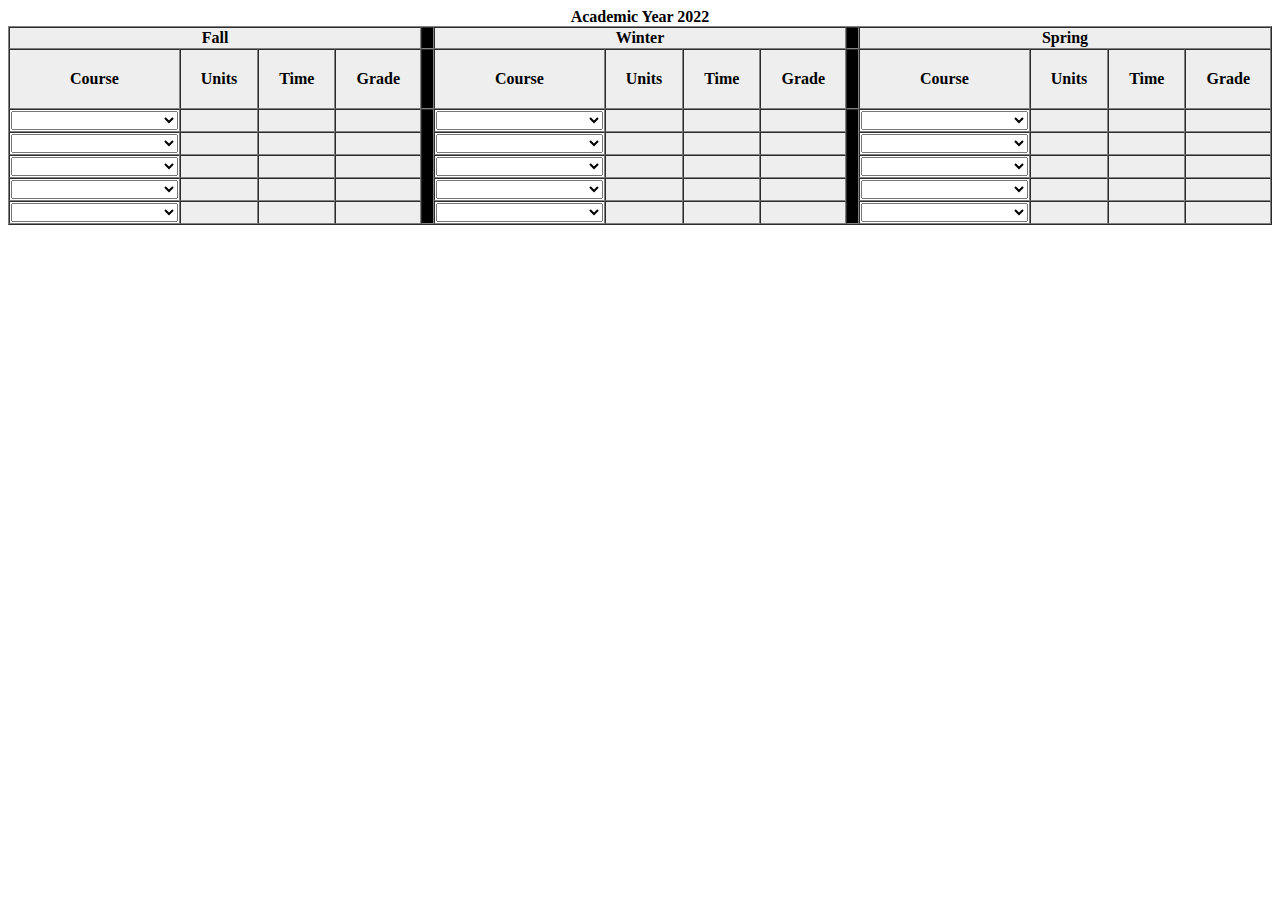
==== jamaki (3).html @ efd81e8d "html" ====
<html>

<!--=======================================================================-->

<head>
    <script type='text/javascript' src='http://epilog.stanford.edu/javascript/epilog.js'></script>
    <script type='text/javascript' src='http://minimal.stanford.edu/worksheets/javascript/worksheets.js'></script>
</head>

<!--=======================================================================-->

<body id='page' onload='initialize()'>
  <center>

<!--=======================================================================-->

<table cellspacing='0' border='1'>
  <b>Academic Year 2022</b>
  <tr>
    <th colspan = "4" style='background-color:#eeeeee'>Fall</th>
    <th style='background-color:#000000;padding-right:10px'></th>
    <th colspan = "4" style='background-color:#eeeeee'>Winter</th>
    <th style='background-color:#000000;padding-right:10px'></th>
    <th colspan = "4" style='background-color:#eeeeee'>Spring</th>
  </tr>
  <tr>
    <th style='background-color:#eeeeee;padding:20px;width:20%'>Course</th>
    <th style='background-color:#eeeeee;padding:20px'>Units</th>
    <th style='background-color:#eeeeee;padding:20px'>Time</th>
    <th style='background-color:#eeeeee;padding:20px'>Grade</th>
    <th style='background-color:#000000;padding-right:10px'></th>
    <th style='background-color:#eeeeee;padding:20px;width:20%'>Course</th>
    <th style='background-color:#eeeeee;padding:20px'>Units</th>
    <th style='background-color:#eeeeee;padding:20px'>Time</th>
    <th style='background-color:#eeeeee;padding:20px'>Grade</th>
    <th style='background-color:#000000;padding-right:10px'></th>
    <th style='background-color:#eeeeee;padding:20px;width:20%'>Course</th>
    <th style='background-color:#eeeeee;padding:20px'>Units</th>
    <th style='background-color:#eeeeee;padding:20px'>Time</th>
    <th style='background-color:#eeeeee;padding:20px'>Grade</th>
  </tr>
  <tr>
    <td>
      <select id='course(f,y22,1)' style='width:100%' onchange='modselector(this)'>
        <option value='unknown'></option>
        <option value='msne220'>MS&E 220 - Probabilistic Analysis</option>
        <option value='cs144'>CS 144 - Introduction to Computer Networking</option>
        <option value='cs145'>CS 145 - Introduction to Databses</option>
        <option value='cs148'>CS 148 - Introduction to Computer Graphics and Imaging</option>
        <option value='cs154'>CS 154 - Introduction to the Theory of Computation</option>
        <option value='cs157'>CS 157 - Computational Logic</option>
        <option value='cs242'>CS 242 - Programming Languages</option>
        <option value='cs244b'>CS 244B - Distributed Systems</option>
        <option value='cs147'>CS 147 - Introduction to Human-Computer Interaction Design</option>
        <option value='cs224n'>CS 224N - Natural Language Processing</option>
        <option value='cs224w'>CS 224W - Social and Information Networks</option>
        <option value='cs229'>CS 229 - Machine Learning</option>
        <option value='cs229m'>CS 229M - Machine Learning Theory</option>
        <option value='cs236'>CS 236 - Deep Generative Models</option>
        <option value='cs237a'>CS 237A - Principles of Robot Autonomy I</option>
        <option value='cs251'>CS 251 - Cryptocurrencies and blockchain technologies</option>
        <option value='cs279'>CS 279 - Computational Biology: Structure and Organization of Biomolecules and Cells</option>
        <option value='cs348i'>CS 348I - Computer Graphics in the Era of AI</option>
        <option value='comm166'>COMM 166 - Virtual People</option>
        <option value='msne193'>MS&E 193 - Technology and National Security: Past, Present, and Future</option>
        <option value='polisci150a'>POLISCI 150A - Data Science for Politics</option>
        <option value='cs238'>CS 238 - Decision Making Under Uncertainty</option>
        <option value='cs224v'>CS 224V - Conversational Virtual Assistants with Deep Learning</option>
        <option value='cs271'>CS 271 - Artificial Intelligence in Healthcare</option>
        <option value='cs274'>CS 274 - Representations and Algorithms for Computational Molecular Biology</option>
        <option value='cs325b'>CS 325B - Data for Sustainable Development</option>
        <option value='cs326'>CS 326 - Topics in Advanced Robotic Manipulation</option>
        <option value='cs330'>CS 330 - Deep Multi-task and Meta Learning</option>
        <option value='cs336'>CS 336 - Computational Social Choice</option>
        <option value='cs395'>CS 395 - Independent Database Project</option>
        <option value='cs428b'>CS 428B - Probabilistic Models of Cognition: Language</option>
        <option value='ee263'>EE 263 - Introduction to Linear Dynamical Systems</option>
        <option value='ee278'>EE 278 - Introduction to Statistical Signal Processing</option>
        <option value='ee377'>EE 377 - Information Theory and Statistics</option>
        <option value='engr205'>ENGR 205 - Introduction to Control Design Techniques</option>
        <option value='stats202'>STATS 202 - Data Mining and Analysis</option>
        <option value='cs109'>CS 109 - Introduction to Probability for Computer Scientists</option>
        <option value='stats116'>STATS 116 - Theory of Probability</option>
        <option value='ee178'>EE 178 - Probabilistic Systems Analysis</option>
        <option value='cs221'>CS 221 - Artificial Intelligence: Principles and Techniques</option>
        <option value='cs230'>CS 230 - Deep Learning</option>
        <option value='cs161'>CS 161 - Design and Analysis of Algorithms</option>
        <option value='cs107e'>CS 107E - Computer Systems from the Ground Up</option>
        <option value='cs107'>CS 107 - Computer Organization and Systems</option>
        <option value='cs103'>CS 103 - Mathematical Foundations of Computing</option>
      </select>
    </td>
    <td id='units(f,y22,1)' style='background-color:#eeeeee;padding:10px'></td>
    <td style='background-color:#eeeeee;padding:10px'></td>
    <td style='background-color:#eeeeee;padding:10px'></td>
    <td rowspan = "7" style='background-color:#000000;padding-right:10px'></td>
    <td>
      <select id='course(w,y22,1)' style='width:100%' onchange='modselector(this)'>
        <option value='unknown'></option>
        <option value='cs161'>CS 161 - Design and Analysis of Algorithms</option>
        <option value='cs107e'>CS 107E - Computer Systems from the Ground Up</option>
        <option value='cs107'>CS 107 - Computer Organization and Systems</option>
        <option value='cs103'>CS 103 - Mathematical Foundations of Computing</option>
        <option value='cme106'>CME 106 - Introduction to Probability and Statistics for Engineers (ENGR 155C)</option>
        <option value='cs140'>CS 140 - Operating Systems and Systems Programming</option>
        <option value='cs140e'>CS 140E - Operating Systems Design and Implementation</option>
        <option value='cs190'>CS 190 - Software Design Studio</option>
        <option value='cs248'>CS 248 - Interactive Computer Graphics</option>
        <option value='cs254'>CS 254 - Computational Complexity</option>
        <option value='cs265'>CS 265 - Randomized Algorithms and Probabilistic Analysis (CME 309)</option>
        <option value='ee364a'>EE 364A - Convex Optimization I</option>
        <option value='phil251'>PHIL 251 - Metalogic</option>
        <option value='cs149'>CS 149 - Parallel Computing</option>
        <option value='cs295'>CS 295 - Software Engineering</option>
        <option value='ee180'>EE 180 - Digital Systems Architecture</option>
        <option value='cs223a'>CS 223A - Introduction to Robotics</option>
        <option value='cs228'>CS 228 - Probabilistic Graphical Models: Principles and Techniques</option>
        <option value='cs231a'>CS 231A - Computer Vision: From 3D Reconstruction to Recognition</option>
        <option value='cs234'>CS 234 - Reinforcement Learning</option>
        <option value='cs245'>CS 245 - Principles of Data-Intensive Systems</option>
        <option value='cs246'>CS 246 - Mining Massive Data Sets</option>
        <option value='cs255'>CS 255 - Introduction to Cryptography</option>
        <option value='cs348c'>CS 348C - Computer Graphics: Animation and Simulation</option>
        <option value='cs356'>CS 356 - Topics in Computer and Network Security</option>
        <option value='amstud145'>AMSTUD 145 - Silicon Valley</option>
        <option value='comm124'>COMM 124 - Truth, Trust, and Tech</option>
        <option value='comm230a'>COMM 230A - Digital Civil Society</option>
        <option value='cs152'>CS 152 - Trust and Safety Engineering</option>
        <option value='cs182'>CS 182 - Ethics, Public Policy, and Technological Change</option>
        <option value='desinst240'>DESINST 240 - Designing Machine Learning: A Multidisciplinary Approach</option>
        <option value='engr248'>ENGR 248 - Principled Entrepreneurial Decisions</option>
        <option value='msne234'>MS&E 234 - Data Privacy and Ethics</option>
        <option value='psych215'>PSYCH 215 - Mind, Culture, and Society</option>
        <option value='cs237b'>CS 237B - Principles of Robot Autonomy II</option>
        <option value='cs205l'>CS 205L - Continuous Mathematical Methods with an Emphasis on Machine Learning</option>
        <option value='cs239'>CS 239 - Advanced Topics in Sequential Decision Making</option>
        <option value='cs270'>CS 270 - Modeling Biomedical Systems: Ontology, Terminology, Problem Solving</option>
        <option value='cs275'>CS 275 - Translational Bioinformatics</option>
        <option value='cs333'>CS 333 - Algorithms for Interactive Robots</option>
        <option value='cs371'>CS 371 - Computational Biology in Four Dimensions</option>
        <option value='cs432'>CS 432 - Computer Vision For Education and Social Science Research</option>
        <option value='ee276'>EE 276 - Information Theory</option>
        <option value='psych209'>PSYCH 209 - Neural Network Models of Cognition: Principles and Applications</option>
        <option value='stats315a'>STATS 315A - Modern Applied Statistics: Learning</option>
      </select>
    </td>
    <td style='background-color:#eeeeee;padding:10px'></td>
    <td style='background-color:#eeeeee;padding:10px'></td>
    <td style='background-color:#eeeeee;padding:10px'></td>
    <td rowspan = "7" style='background-color:#000000;padding-right:10px'></td>
    <td>
      <select id='course(s,y22,1)' style='width:100%' onchange='modselector(this)'>
        <option value='unknown'></option>
        <option value='cs109'>CS 109 - Introduction to Probability for Computer Scientists</option>
        <option value='stats116'>STATS 116 - Theory of Probability</option>
        <option value='ee178'>EE 178 - Probabilistic Systems Analysis</option>
        <option value='cs221'>CS 221 - Artificial Intelligence: Principles and Techniques</option>
        <option value='cs230'>CS 230 - Deep Learning</option>
        <option value='cs107'>CS 107 - Computer Organization and Systems</option>
        <option value='cs103'>CS 103 - Mathematical Foundations of Computing</option>
        <option value='cs111'>CS 111 - Operating Systems Principles</option>
        <option value='cs143'>CS 143 - Compilers</option>
        <option value='cs151'>CS 151 - Logic Programming</option>
        <option value='cs210b'>CS 210B - Software Project Experience with Corporate Partners</option>
        <option value='cs227b'>CS 227B - General Game Playing</option>
        <option value='cs231n'>CS 231N - Deep Learning for Computer Vision</option>
        <option value='cs243'>CS 243 - Program Analysis and Optimizations</option>
        <option value='cs168'>CS 168 - The Modern Algorithmic Toolbox</option>
        <option value='cs261'>CS 261 - Optimization and Algorithmic Paradigms</option>
        <option value='ee364b'>EE 364B - Convex Optimization II</option>
        <option value='cs244'>CS 244 - Advanced Topics in Networking</option>
        <option value='ee282'>EE 282 - Computer Systems Architecture</option>
        <option value='cs155'>CS 155 - Computer and Network Security</option>
        <option value='cs224u'>CS 224U - Natural Language Understanding</option>
        <option value='cs348b'>CS 348B - Computer Graphics: Image Synthesis Techniques</option>
        <option value='cs348e'>CS 348E - Character Animation: Modeling, Simulation, and Control of Human Motion</option>
        <option value='cs348k'>CS 348K - Visual Computing Systems</option>
        <option value='cs355'>CS 355 - Advanced Topics in Cryptography</option>
        <option value='comm186w'>COMM 186W - Media, Technology and the Body</option>
        <option value='cs329t'>CS 329T - Trustworthy Machine Learning</option>
        <option value='desinst215'>DESINST 215 - The Design of Data</option>
        <option value='history244f'>HISTORY 244F - Innovations in Inclusive Design in Tech</option>
        <option value='msne254'>MS&E 254 - The Ethical Analyst</option>
        <option value='publpol103f'>PUBLPOL 103F - Ethics of Truth in a Post-Truth World</option>
        <option value='cs225a'>CS 225A - Experimental Robotics</option>
        <option value='cs233'>CS 233 - Geometric and Topological Data Analysis</option>
        <option value='cs235'>CS 235 - Computational Methods for Biomedical Image Analysis and Interpretation</option>
        <option value='cs368'>CS 368 - Algorithmic Techniques for Big Data</option>
        <option value='cs398'>CS 398 - Computational Education</option>
        <option value='engr209a'>ENGR 209A - Analysis and Control of Nonlinear Systems</option>
        <option value='stats315b'>STATS 315B - Modern Applied Statistics: Data Mining</option>
      </select>
    </td>
    <td style='background-color:#eeeeee;padding:10px'></td>
    <td style='background-color:#eeeeee;padding:10px'></td>
    <td style='background-color:#eeeeee;padding:10px'></td>
  </tr>
  <tr>
    <td>
      <select id='course(f,y22,2)' style='width:100%' onchange='modselector(this)'>
        <option value='unknown'></option>
        <option value='msne220'>MS&E 220 - Probabilistic Analysis</option>
        <option value='cs144'>CS 144 - Introduction to Computer Networking</option>
        <option value='cs145'>CS 145 - Introduction to Databses</option>
        <option value='cs148'>CS 148 - Introduction to Computer Graphics and Imaging</option>
        <option value='cs154'>CS 154 - Introduction to the Theory of Computation</option>
        <option value='cs157'>CS 157 - Computational Logic</option>
        <option value='cs242'>CS 242 - Programming Languages</option>
        <option value='cs244b'>CS 244B - Distributed Systems</option>
        <option value='cs147'>CS 147 - Introduction to Human-Computer Interaction Design</option>
        <option value='cs224n'>CS 224N - Natural Language Processing</option>
        <option value='cs224w'>CS 224W - Social and Information Networks</option>
        <option value='cs229'>CS 229 - Machine Learning</option>
        <option value='cs229m'>CS 229M - Machine Learning Theory</option>
        <option value='cs236'>CS 236 - Deep Generative Models</option>
        <option value='cs237a'>CS 237A - Principles of Robot Autonomy I</option>
        <option value='cs251'>CS 251 - Cryptocurrencies and blockchain technologies</option>
        <option value='cs279'>CS 279 - Computational Biology: Structure and Organization of Biomolecules and Cells</option>
        <option value='cs348i'>CS 348I - Computer Graphics in the Era of AI</option>
        <option value='comm166'>COMM 166 - Virtual People</option>
        <option value='msne193'>MS&E 193 - Technology and National Security: Past, Present, and Future</option>
        <option value='polisci150a'>POLISCI 150A - Data Science for Politics</option>
        <option value='cs238'>CS 238 - Decision Making Under Uncertainty</option>
        <option value='cs224v'>CS 224V - Conversational Virtual Assistants with Deep Learning</option>
        <option value='cs271'>CS 271 - Artificial Intelligence in Healthcare</option>
        <option value='cs274'>CS 274 - Representations and Algorithms for Computational Molecular Biology</option>
        <option value='cs325b'>CS 325B - Data for Sustainable Development</option>
        <option value='cs326'>CS 326 - Topics in Advanced Robotic Manipulation</option>
        <option value='cs330'>CS 330 - Deep Multi-task and Meta Learning</option>
        <option value='cs336'>CS 336 - Computational Social Choice</option>
        <option value='cs395'>CS 395 - Independent Database Project</option>
        <option value='cs428b'>CS 428B - Probabilistic Models of Cognition: Language</option>
        <option value='ee263'>EE 263 - Introduction to Linear Dynamical Systems</option>
        <option value='ee278'>EE 278 - Introduction to Statistical Signal Processing</option>
        <option value='ee377'>EE 377 - Information Theory and Statistics</option>
        <option value='engr205'>ENGR 205 - Introduction to Control Design Techniques</option>
        <option value='stats202'>STATS 202 - Data Mining and Analysis</option>
        <option value='cs109'>CS 109 - Introduction to Probability for Computer Scientists</option>
        <option value='stats116'>STATS 116 - Theory of Probability</option>
        <option value='ee178'>EE 178 - Probabilistic Systems Analysis</option>
        <option value='cs221'>CS 221 - Artificial Intelligence: Principles and Techniques</option>
        <option value='cs230'>CS 230 - Deep Learning</option>
        <option value='cs161'>CS 161 - Design and Analysis of Algorithms</option>
        <option value='cs107e'>CS 107E - Computer Systems from the Ground Up</option>
        <option value='cs107'>CS 107 - Computer Organization and Systems</option>
        <option value='cs103'>CS 103 - Mathematical Foundations of Computing</option>
      </select>
    </td>
    <td style='background-color:#eeeeee;padding:10px'></td>
    <td style='background-color:#eeeeee;padding:10px'></td>
    <td style='background-color:#eeeeee;padding:10px'></td>
    <td>
      <select id='course(w,y22,2)' style='width:100%' onchange='modselector(this)'>
        <option value='unknown'></option>
        <option value='cs161'>CS 161 - Design and Analysis of Algorithms</option>
        <option value='cs107e'>CS 107E - Computer Systems from the Ground Up</option>
        <option value='cs107'>CS 107 - Computer Organization and Systems</option>
        <option value='cs103'>CS 103 - Mathematical Foundations of Computing</option>
        <option value='cme106'>CME 106 - Introduction to Probability and Statistics for Engineers (ENGR 155C)</option>
        <option value='cs140'>CS 140 - Operating Systems and Systems Programming</option>
        <option value='cs140e'>CS 140E - Operating Systems Design and Implementation</option>
        <option value='cs190'>CS 190 - Software Design Studio</option>
        <option value='cs248'>CS 248 - Interactive Computer Graphics</option>
        <option value='cs254'>CS 254 - Computational Complexity</option>
        <option value='cs265'>CS 265 - Randomized Algorithms and Probabilistic Analysis (CME 309)</option>
        <option value='ee364a'>EE 364A - Convex Optimization I</option>
        <option value='phil251'>PHIL 251 - Metalogic</option>
        <option value='cs149'>CS 149 - Parallel Computing</option>
        <option value='cs295'>CS 295 - Software Engineering</option>
        <option value='ee180'>EE 180 - Digital Systems Architecture</option>
        <option value='cs223a'>CS 223A - Introduction to Robotics</option>
        <option value='cs228'>CS 228 - Probabilistic Graphical Models: Principles and Techniques</option>
        <option value='cs231a'>CS 231A - Computer Vision: From 3D Reconstruction to Recognition</option>
        <option value='cs234'>CS 234 - Reinforcement Learning</option>
        <option value='cs245'>CS 245 - Principles of Data-Intensive Systems</option>
        <option value='cs246'>CS 246 - Mining Massive Data Sets</option>
        <option value='cs255'>CS 255 - Introduction to Cryptography</option>
        <option value='cs348c'>CS 348C - Computer Graphics: Animation and Simulation</option>
        <option value='cs356'>CS 356 - Topics in Computer and Network Security</option>
        <option value='amstud145'>AMSTUD 145 - Silicon Valley</option>
        <option value='comm124'>COMM 124 - Truth, Trust, and Tech</option>
        <option value='comm230a'>COMM 230A - Digital Civil Society</option>
        <option value='cs152'>CS 152 - Trust and Safety Engineering</option>
        <option value='cs182'>CS 182 - Ethics, Public Policy, and Technological Change</option>
        <option value='desinst240'>DESINST 240 - Designing Machine Learning: A Multidisciplinary Approach</option>
        <option value='engr248'>ENGR 248 - Principled Entrepreneurial Decisions</option>
        <option value='msne234'>MS&E 234 - Data Privacy and Ethics</option>
        <option value='psych215'>PSYCH 215 - Mind, Culture, and Society</option>
        <option value='cs237b'>CS 237B - Principles of Robot Autonomy II</option>
        <option value='cs205l'>CS 205L - Continuous Mathematical Methods with an Emphasis on Machine Learning</option>
        <option value='cs239'>CS 239 - Advanced Topics in Sequential Decision Making</option>
        <option value='cs270'>CS 270 - Modeling Biomedical Systems: Ontology, Terminology, Problem Solving</option>
        <option value='cs275'>CS 275 - Translational Bioinformatics</option>
        <option value='cs333'>CS 333 - Algorithms for Interactive Robots</option>
        <option value='cs371'>CS 371 - Computational Biology in Four Dimensions</option>
        <option value='cs432'>CS 432 - Computer Vision For Education and Social Science Research</option>
        <option value='ee276'>EE 276 - Information Theory</option>
        <option value='psych209'>PSYCH 209 - Neural Network Models of Cognition: Principles and Applications</option>
        <option value='stats315a'>STATS 315A - Modern Applied Statistics: Learning</option>
    </select>
    </td>
    <td style='background-color:#eeeeee;padding:10px'></td>
    <td style='background-color:#eeeeee;padding:10px'></td>
    <td style='background-color:#eeeeee;padding:10px'></td>
    <td>
      <select id='course(s,y22,2)' style='width:100%' onchange='modselector(this)'>
        <option value='unknown'></option>
        <option value='cs109'>CS 109 - Introduction to Probability for Computer Scientists</option>
        <option value='stats116'>STATS 116 - Theory of Probability</option>
        <option value='ee178'>EE 178 - Probabilistic Systems Analysis</option>
        <option value='cs221'>CS 221 - Artificial Intelligence: Principles and Techniques</option>
        <option value='cs230'>CS 230 - Deep Learning</option>
        <option value='cs107'>CS 107 - Computer Organization and Systems</option>
        <option value='cs103'>CS 103 - Mathematical Foundations of Computing</option>
        <option value='cs111'>CS 111 - Operating Systems Principles</option>
        <option value='cs143'>CS 143 - Compilers</option>
        <option value='cs151'>CS 151 - Logic Programming</option>
        <option value='cs210b'>CS 210B - Software Project Experience with Corporate Partners</option>
        <option value='cs227b'>CS 227B - General Game Playing</option>
        <option value='cs231n'>CS 231N - Deep Learning for Computer Vision</option>
        <option value='cs243'>CS 243 - Program Analysis and Optimizations</option>
        <option value='cs168'>CS 168 - The Modern Algorithmic Toolbox</option>
        <option value='cs261'>CS 261 - Optimization and Algorithmic Paradigms</option>
        <option value='ee364b'>EE 364B - Convex Optimization II</option>
        <option value='cs244'>CS 244 - Advanced Topics in Networking</option>
        <option value='ee282'>EE 282 - Computer Systems Architecture</option>
        <option value='cs155'>CS 155 - Computer and Network Security</option>
        <option value='cs224u'>CS 224U - Natural Language Understanding</option>
        <option value='cs348b'>CS 348B - Computer Graphics: Image Synthesis Techniques</option>
        <option value='cs348e'>CS 348E - Character Animation: Modeling, Simulation, and Control of Human Motion</option>
        <option value='cs348k'>CS 348K - Visual Computing Systems</option>
        <option value='cs355'>CS 355 - Advanced Topics in Cryptography</option>
        <option value='comm186w'>COMM 186W - Media, Technology and the Body</option>
        <option value='cs329t'>CS 329T - Trustworthy Machine Learning</option>
        <option value='desinst215'>DESINST 215 - The Design of Data</option>
        <option value='history244f'>HISTORY 244F - Innovations in Inclusive Design in Tech</option>
        <option value='msne254'>MS&E 254 - The Ethical Analyst</option>
        <option value='publpol103f'>PUBLPOL 103F - Ethics of Truth in a Post-Truth World</option>
        <option value='cs225a'>CS 225A - Experimental Robotics</option>
        <option value='cs233'>CS 233 - Geometric and Topological Data Analysis</option>
        <option value='cs235'>CS 235 - Computational Methods for Biomedical Image Analysis and Interpretation</option>
        <option value='cs368'>CS 368 - Algorithmic Techniques for Big Data</option>
        <option value='cs398'>CS 398 - Computational Education</option>
        <option value='engr209a'>ENGR 209A - Analysis and Control of Nonlinear Systems</option>
        <option value='stats315b'>STATS 315B - Modern Applied Statistics: Data Mining</option>
      </select>
    </td>
    <td style='background-color:#eeeeee;padding:10px'></td>
    <td style='background-color:#eeeeee;padding:10px'></td>
    <td style='background-color:#eeeeee;padding:10px'></td>
  </tr>
  <tr>
    <td>
      <select id='course(f,y22,3)' style='width:100%' onchange='modselector(this)'>
        <option value='unknown'></option>
        <option value='msne220'>MS&E 220 - Probabilistic Analysis</option>
        <option value='cs144'>CS 144 - Introduction to Computer Networking</option>
        <option value='cs145'>CS 145 - Introduction to Databses</option>
        <option value='cs148'>CS 148 - Introduction to Computer Graphics and Imaging</option>
        <option value='cs154'>CS 154 - Introduction to the Theory of Computation</option>
        <option value='cs157'>CS 157 - Computational Logic</option>
        <option value='cs242'>CS 242 - Programming Languages</option>
        <option value='cs244b'>CS 244B - Distributed Systems</option>
        <option value='cs147'>CS 147 - Introduction to Human-Computer Interaction Design</option>
        <option value='cs224n'>CS 224N - Natural Language Processing</option>
        <option value='cs224w'>CS 224W - Social and Information Networks</option>
        <option value='cs229'>CS 229 - Machine Learning</option>
        <option value='cs229m'>CS 229M - Machine Learning Theory</option>
        <option value='cs236'>CS 236 - Deep Generative Models</option>
        <option value='cs237a'>CS 237A - Principles of Robot Autonomy I</option>
        <option value='cs251'>CS 251 - Cryptocurrencies and blockchain technologies</option>
        <option value='cs279'>CS 279 - Computational Biology: Structure and Organization of Biomolecules and Cells</option>
        <option value='cs348i'>CS 348I - Computer Graphics in the Era of AI</option>
        <option value='comm166'>COMM 166 - Virtual People</option>
        <option value='msne193'>MS&E 193 - Technology and National Security: Past, Present, and Future</option>
        <option value='polisci150a'>POLISCI 150A - Data Science for Politics</option>
        <option value='cs238'>CS 238 - Decision Making Under Uncertainty</option>
        <option value='cs224v'>CS 224V - Conversational Virtual Assistants with Deep Learning</option>
        <option value='cs271'>CS 271 - Artificial Intelligence in Healthcare</option>
        <option value='cs274'>CS 274 - Representations and Algorithms for Computational Molecular Biology</option>
        <option value='cs325b'>CS 325B - Data for Sustainable Development</option>
        <option value='cs326'>CS 326 - Topics in Advanced Robotic Manipulation</option>
        <option value='cs330'>CS 330 - Deep Multi-task and Meta Learning</option>
        <option value='cs336'>CS 336 - Computational Social Choice</option>
        <option value='cs395'>CS 395 - Independent Database Project</option>
        <option value='cs428b'>CS 428B - Probabilistic Models of Cognition: Language</option>
        <option value='ee263'>EE 263 - Introduction to Linear Dynamical Systems</option>
        <option value='ee278'>EE 278 - Introduction to Statistical Signal Processing</option>
        <option value='ee377'>EE 377 - Information Theory and Statistics</option>
        <option value='engr205'>ENGR 205 - Introduction to Control Design Techniques</option>
        <option value='stats202'>STATS 202 - Data Mining and Analysis</option>
        <option value='cs109'>CS 109 - Introduction to Probability for Computer Scientists</option>
        <option value='stats116'>STATS 116 - Theory of Probability</option>
        <option value='ee178'>EE 178 - Probabilistic Systems Analysis</option>
        <option value='cs221'>CS 221 - Artificial Intelligence: Principles and Techniques</option>
        <option value='cs230'>CS 230 - Deep Learning</option>
        <option value='cs161'>CS 161 - Design and Analysis of Algorithms</option>
        <option value='cs107e'>CS 107E - Computer Systems from the Ground Up</option>
        <option value='cs107'>CS 107 - Computer Organization and Systems</option>
        <option value='cs103'>CS 103 - Mathematical Foundations of Computing</option>
      </select>
    </td>
    <td style='background-color:#eeeeee;padding:10px'></td>
    <td style='background-color:#eeeeee;padding:10px'></td>
    <td style='background-color:#eeeeee;padding:10px'></td>
    <td>
      <select id='course(w,y22,3)' style='width:100%' onchange='modselector(this)'>
        <option value='unknown'></option>
        <option value='cs161'>CS 161 - Design and Analysis of Algorithms</option>
        <option value='cs107e'>CS 107E - Computer Systems from the Ground Up</option>
        <option value='cs107'>CS 107 - Computer Organization and Systems</option>
        <option value='cs103'>CS 103 - Mathematical Foundations of Computing</option>
        <option value='cme106'>CME 106 - Introduction to Probability and Statistics for Engineers (ENGR 155C)</option>
        <option value='cs140'>CS 140 - Operating Systems and Systems Programming</option>
        <option value='cs140e'>CS 140E - Operating Systems Design and Implementation</option>
        <option value='cs190'>CS 190 - Software Design Studio</option>
        <option value='cs248'>CS 248 - Interactive Computer Graphics</option>
        <option value='cs254'>CS 254 - Computational Complexity</option>
        <option value='cs265'>CS 265 - Randomized Algorithms and Probabilistic Analysis (CME 309)</option>
        <option value='ee364a'>EE 364A - Convex Optimization I</option>
        <option value='phil251'>PHIL 251 - Metalogic</option>
        <option value='cs149'>CS 149 - Parallel Computing</option>
        <option value='cs295'>CS 295 - Software Engineering</option>
        <option value='ee180'>EE 180 - Digital Systems Architecture</option>
        <option value='cs223a'>CS 223A - Introduction to Robotics</option>
        <option value='cs228'>CS 228 - Probabilistic Graphical Models: Principles and Techniques</option>
        <option value='cs231a'>CS 231A - Computer Vision: From 3D Reconstruction to Recognition</option>
        <option value='cs234'>CS 234 - Reinforcement Learning</option>
        <option value='cs245'>CS 245 - Principles of Data-Intensive Systems</option>
        <option value='cs246'>CS 246 - Mining Massive Data Sets</option>
        <option value='cs255'>CS 255 - Introduction to Cryptography</option>
        <option value='cs348c'>CS 348C - Computer Graphics: Animation and Simulation</option>
        <option value='cs356'>CS 356 - Topics in Computer and Network Security</option>
        <option value='amstud145'>AMSTUD 145 - Silicon Valley</option>
        <option value='comm124'>COMM 124 - Truth, Trust, and Tech</option>
        <option value='comm230a'>COMM 230A - Digital Civil Society</option>
        <option value='cs152'>CS 152 - Trust and Safety Engineering</option>
        <option value='cs182'>CS 182 - Ethics, Public Policy, and Technological Change</option>
        <option value='desinst240'>DESINST 240 - Designing Machine Learning: A Multidisciplinary Approach</option>
        <option value='engr248'>ENGR 248 - Principled Entrepreneurial Decisions</option>
        <option value='msne234'>MS&E 234 - Data Privacy and Ethics</option>
        <option value='psych215'>PSYCH 215 - Mind, Culture, and Society</option>
        <option value='cs237b'>CS 237B - Principles of Robot Autonomy II</option>
        <option value='cs205l'>CS 205L - Continuous Mathematical Methods with an Emphasis on Machine Learning</option>
        <option value='cs239'>CS 239 - Advanced Topics in Sequential Decision Making</option>
        <option value='cs270'>CS 270 - Modeling Biomedical Systems: Ontology, Terminology, Problem Solving</option>
        <option value='cs275'>CS 275 - Translational Bioinformatics</option>
        <option value='cs333'>CS 333 - Algorithms for Interactive Robots</option>
        <option value='cs371'>CS 371 - Computational Biology in Four Dimensions</option>
        <option value='cs432'>CS 432 - Computer Vision For Education and Social Science Research</option>
        <option value='ee276'>EE 276 - Information Theory</option>
        <option value='psych209'>PSYCH 209 - Neural Network Models of Cognition: Principles and Applications</option>
        <option value='stats315a'>STATS 315A - Modern Applied Statistics: Learning</option>
    </select>
    </td>
    <td style='background-color:#eeeeee;padding:10px'></td>
    <td style='background-color:#eeeeee;padding:10px'></td>
    <td style='background-color:#eeeeee;padding:10px'></td>
    <td>
      <select id='course(s,y22,3)' style='width:100%' onchange='modselector(this)'>
        <option value='unknown'></option>
        <option value='cs109'>CS 109 - Introduction to Probability for Computer Scientists</option>
        <option value='stats116'>STATS 116 - Theory of Probability</option>
        <option value='ee178'>EE 178 - Probabilistic Systems Analysis</option>
        <option value='cs221'>CS 221 - Artificial Intelligence: Principles and Techniques</option>
        <option value='cs230'>CS 230 - Deep Learning</option>
        <option value='cs107'>CS 107 - Computer Organization and Systems</option>
        <option value='cs103'>CS 103 - Mathematical Foundations of Computing</option>
        <option value='cs111'>CS 111 - Operating Systems Principles</option>
        <option value='cs143'>CS 143 - Compilers</option>
        <option value='cs151'>CS 151 - Logic Programming</option>
        <option value='cs210b'>CS 210B - Software Project Experience with Corporate Partners</option>
        <option value='cs227b'>CS 227B - General Game Playing</option>
        <option value='cs231n'>CS 231N - Deep Learning for Computer Vision</option>
        <option value='cs243'>CS 243 - Program Analysis and Optimizations</option>
        <option value='cs168'>CS 168 - The Modern Algorithmic Toolbox</option>
        <option value='cs261'>CS 261 - Optimization and Algorithmic Paradigms</option>
        <option value='ee364b'>EE 364B - Convex Optimization II</option>
        <option value='cs244'>CS 244 - Advanced Topics in Networking</option>
        <option value='ee282'>EE 282 - Computer Systems Architecture</option>
        <option value='cs155'>CS 155 - Computer and Network Security</option>
        <option value='cs224u'>CS 224U - Natural Language Understanding</option>
        <option value='cs348b'>CS 348B - Computer Graphics: Image Synthesis Techniques</option>
        <option value='cs348e'>CS 348E - Character Animation: Modeling, Simulation, and Control of Human Motion</option>
        <option value='cs348k'>CS 348K - Visual Computing Systems</option>
        <option value='cs355'>CS 355 - Advanced Topics in Cryptography</option>
        <option value='comm186w'>COMM 186W - Media, Technology and the Body</option>
        <option value='cs329t'>CS 329T - Trustworthy Machine Learning</option>
        <option value='desinst215'>DESINST 215 - The Design of Data</option>
        <option value='history244f'>HISTORY 244F - Innovations in Inclusive Design in Tech</option>
        <option value='msne254'>MS&E 254 - The Ethical Analyst</option>
        <option value='publpol103f'>PUBLPOL 103F - Ethics of Truth in a Post-Truth World</option>
        <option value='cs225a'>CS 225A - Experimental Robotics</option>
        <option value='cs233'>CS 233 - Geometric and Topological Data Analysis</option>
        <option value='cs235'>CS 235 - Computational Methods for Biomedical Image Analysis and Interpretation</option>
        <option value='cs368'>CS 368 - Algorithmic Techniques for Big Data</option>
        <option value='cs398'>CS 398 - Computational Education</option>
        <option value='engr209a'>ENGR 209A - Analysis and Control of Nonlinear Systems</option>
        <option value='stats315b'>STATS 315B - Modern Applied Statistics: Data Mining</option>
      </select>
    </td>
    <td style='background-color:#eeeeee;padding:10px'></td>
    <td style='background-color:#eeeeee;padding:10px'></td>
    <td style='background-color:#eeeeee;padding:10px'></td>
  </tr>
  <tr>
    <td>
      <select id='course(f,y22,4)' style='width:100%' onchange='modselector(this)'>
        <option value='unknown'></option>
        <option value='msne220'>MS&E 220 - Probabilistic Analysis</option>
        <option value='cs144'>CS 144 - Introduction to Computer Networking</option>
        <option value='cs145'>CS 145 - Introduction to Databses</option>
        <option value='cs148'>CS 148 - Introduction to Computer Graphics and Imaging</option>
        <option value='cs154'>CS 154 - Introduction to the Theory of Computation</option>
        <option value='cs157'>CS 157 - Computational Logic</option>
        <option value='cs242'>CS 242 - Programming Languages</option>
        <option value='cs244b'>CS 244B - Distributed Systems</option>
        <option value='cs147'>CS 147 - Introduction to Human-Computer Interaction Design</option>
        <option value='cs224n'>CS 224N - Natural Language Processing</option>
        <option value='cs224w'>CS 224W - Social and Information Networks</option>
        <option value='cs229'>CS 229 - Machine Learning</option>
        <option value='cs229m'>CS 229M - Machine Learning Theory</option>
        <option value='cs236'>CS 236 - Deep Generative Models</option>
        <option value='cs237a'>CS 237A - Principles of Robot Autonomy I</option>
        <option value='cs251'>CS 251 - Cryptocurrencies and blockchain technologies</option>
        <option value='cs279'>CS 279 - Computational Biology: Structure and Organization of Biomolecules and Cells</option>
        <option value='cs348i'>CS 348I - Computer Graphics in the Era of AI</option>
        <option value='comm166'>COMM 166 - Virtual People</option>
        <option value='msne193'>MS&E 193 - Technology and National Security: Past, Present, and Future</option>
        <option value='polisci150a'>POLISCI 150A - Data Science for Politics</option>
        <option value='cs238'>CS 238 - Decision Making Under Uncertainty</option>
        <option value='cs224v'>CS 224V - Conversational Virtual Assistants with Deep Learning</option>
        <option value='cs271'>CS 271 - Artificial Intelligence in Healthcare</option>
        <option value='cs274'>CS 274 - Representations and Algorithms for Computational Molecular Biology</option>
        <option value='cs325b'>CS 325B - Data for Sustainable Development</option>
        <option value='cs326'>CS 326 - Topics in Advanced Robotic Manipulation</option>
        <option value='cs330'>CS 330 - Deep Multi-task and Meta Learning</option>
        <option value='cs336'>CS 336 - Computational Social Choice</option>
        <option value='cs395'>CS 395 - Independent Database Project</option>
        <option value='cs428b'>CS 428B - Probabilistic Models of Cognition: Language</option>
        <option value='ee263'>EE 263 - Introduction to Linear Dynamical Systems</option>
        <option value='ee278'>EE 278 - Introduction to Statistical Signal Processing</option>
        <option value='ee377'>EE 377 - Information Theory and Statistics</option>
        <option value='engr205'>ENGR 205 - Introduction to Control Design Techniques</option>
        <option value='stats202'>STATS 202 - Data Mining and Analysis</option>
        <option value='cs109'>CS 109 - Introduction to Probability for Computer Scientists</option>
        <option value='stats116'>STATS 116 - Theory of Probability</option>
        <option value='ee178'>EE 178 - Probabilistic Systems Analysis</option>
        <option value='cs221'>CS 221 - Artificial Intelligence: Principles and Techniques</option>
        <option value='cs230'>CS 230 - Deep Learning</option>
        <option value='cs161'>CS 161 - Design and Analysis of Algorithms</option>
        <option value='cs107e'>CS 107E - Computer Systems from the Ground Up</option>
        <option value='cs107'>CS 107 - Computer Organization and Systems</option>
        <option value='cs103'>CS 103 - Mathematical Foundations of Computing</option>
      </select>
    </td>
    <td style='background-color:#eeeeee;padding:10px'></td>
    <td style='background-color:#eeeeee;padding:10px'></td>
    <td style='background-color:#eeeeee;padding:10px'></td>
    <td>
      <select id='course(w,y22,4)' style='width:100%' onchange='modselector(this)'>
        <option value='unknown'></option>
        <option value='cs161'>CS 161 - Design and Analysis of Algorithms</option>
        <option value='cs107e'>CS 107E - Computer Systems from the Ground Up</option>
        <option value='cs107'>CS 107 - Computer Organization and Systems</option>
        <option value='cs103'>CS 103 - Mathematical Foundations of Computing</option>
        <option value='cme106'>CME 106 - Introduction to Probability and Statistics for Engineers (ENGR 155C)</option>
        <option value='cs140'>CS 140 - Operating Systems and Systems Programming</option>
        <option value='cs140e'>CS 140E - Operating Systems Design and Implementation</option>
        <option value='cs190'>CS 190 - Software Design Studio</option>
        <option value='cs248'>CS 248 - Interactive Computer Graphics</option>
        <option value='cs254'>CS 254 - Computational Complexity</option>
        <option value='cs265'>CS 265 - Randomized Algorithms and Probabilistic Analysis (CME 309)</option>
        <option value='ee364a'>EE 364A - Convex Optimization I</option>
        <option value='phil251'>PHIL 251 - Metalogic</option>
        <option value='cs149'>CS 149 - Parallel Computing</option>
        <option value='cs295'>CS 295 - Software Engineering</option>
        <option value='ee180'>EE 180 - Digital Systems Architecture</option>
        <option value='cs223a'>CS 223A - Introduction to Robotics</option>
        <option value='cs228'>CS 228 - Probabilistic Graphical Models: Principles and Techniques</option>
        <option value='cs231a'>CS 231A - Computer Vision: From 3D Reconstruction to Recognition</option>
        <option value='cs234'>CS 234 - Reinforcement Learning</option>
        <option value='cs245'>CS 245 - Principles of Data-Intensive Systems</option>
        <option value='cs246'>CS 246 - Mining Massive Data Sets</option>
        <option value='cs255'>CS 255 - Introduction to Cryptography</option>
        <option value='cs348c'>CS 348C - Computer Graphics: Animation and Simulation</option>
        <option value='cs356'>CS 356 - Topics in Computer and Network Security</option>
        <option value='amstud145'>AMSTUD 145 - Silicon Valley</option>
        <option value='comm124'>COMM 124 - Truth, Trust, and Tech</option>
        <option value='comm230a'>COMM 230A - Digital Civil Society</option>
        <option value='cs152'>CS 152 - Trust and Safety Engineering</option>
        <option value='cs182'>CS 182 - Ethics, Public Policy, and Technological Change</option>
        <option value='desinst240'>DESINST 240 - Designing Machine Learning: A Multidisciplinary Approach</option>
        <option value='engr248'>ENGR 248 - Principled Entrepreneurial Decisions</option>
        <option value='msne234'>MS&E 234 - Data Privacy and Ethics</option>
        <option value='psych215'>PSYCH 215 - Mind, Culture, and Society</option>
        <option value='cs237b'>CS 237B - Principles of Robot Autonomy II</option>
        <option value='cs205l'>CS 205L - Continuous Mathematical Methods with an Emphasis on Machine Learning</option>
        <option value='cs239'>CS 239 - Advanced Topics in Sequential Decision Making</option>
        <option value='cs270'>CS 270 - Modeling Biomedical Systems: Ontology, Terminology, Problem Solving</option>
        <option value='cs275'>CS 275 - Translational Bioinformatics</option>
        <option value='cs333'>CS 333 - Algorithms for Interactive Robots</option>
        <option value='cs371'>CS 371 - Computational Biology in Four Dimensions</option>
        <option value='cs432'>CS 432 - Computer Vision For Education and Social Science Research</option>
        <option value='ee276'>EE 276 - Information Theory</option>
        <option value='psych209'>PSYCH 209 - Neural Network Models of Cognition: Principles and Applications</option>
        <option value='stats315a'>STATS 315A - Modern Applied Statistics: Learning</option>
    </select>
    </td>
    <td style='background-color:#eeeeee;padding:10px'></td>
    <td style='background-color:#eeeeee;padding:10px'></td>
    <td style='background-color:#eeeeee;padding:10px'></td>
    <td>
      <select id='course(s,y22,4)' style='width:100%' onchange='modselector(this)'>
        <option value='unknown'></option>
        <option value='cs109'>CS 109 - Introduction to Probability for Computer Scientists</option>
        <option value='stats116'>STATS 116 - Theory of Probability</option>
        <option value='ee178'>EE 178 - Probabilistic Systems Analysis</option>
        <option value='cs221'>CS 221 - Artificial Intelligence: Principles and Techniques</option>
        <option value='cs230'>CS 230 - Deep Learning</option>
        <option value='cs107'>CS 107 - Computer Organization and Systems</option>
        <option value='cs103'>CS 103 - Mathematical Foundations of Computing</option>
        <option value='cs111'>CS 111 - Operating Systems Principles</option>
        <option value='cs143'>CS 143 - Compilers</option>
        <option value='cs151'>CS 151 - Logic Programming</option>
        <option value='cs210b'>CS 210B - Software Project Experience with Corporate Partners</option>
        <option value='cs227b'>CS 227B - General Game Playing</option>
        <option value='cs231n'>CS 231N - Deep Learning for Computer Vision</option>
        <option value='cs243'>CS 243 - Program Analysis and Optimizations</option>
        <option value='cs168'>CS 168 - The Modern Algorithmic Toolbox</option>
        <option value='cs261'>CS 261 - Optimization and Algorithmic Paradigms</option>
        <option value='ee364b'>EE 364B - Convex Optimization II</option>
        <option value='cs244'>CS 244 - Advanced Topics in Networking</option>
        <option value='ee282'>EE 282 - Computer Systems Architecture</option>
        <option value='cs155'>CS 155 - Computer and Network Security</option>
        <option value='cs224u'>CS 224U - Natural Language Understanding</option>
        <option value='cs348b'>CS 348B - Computer Graphics: Image Synthesis Techniques</option>
        <option value='cs348e'>CS 348E - Character Animation: Modeling, Simulation, and Control of Human Motion</option>
        <option value='cs348k'>CS 348K - Visual Computing Systems</option>
        <option value='cs355'>CS 355 - Advanced Topics in Cryptography</option>
        <option value='comm186w'>COMM 186W - Media, Technology and the Body</option>
        <option value='cs329t'>CS 329T - Trustworthy Machine Learning</option>
        <option value='desinst215'>DESINST 215 - The Design of Data</option>
        <option value='history244f'>HISTORY 244F - Innovations in Inclusive Design in Tech</option>
        <option value='msne254'>MS&E 254 - The Ethical Analyst</option>
        <option value='publpol103f'>PUBLPOL 103F - Ethics of Truth in a Post-Truth World</option>
        <option value='cs225a'>CS 225A - Experimental Robotics</option>
        <option value='cs233'>CS 233 - Geometric and Topological Data Analysis</option>
        <option value='cs235'>CS 235 - Computational Methods for Biomedical Image Analysis and Interpretation</option>
        <option value='cs368'>CS 368 - Algorithmic Techniques for Big Data</option>
        <option value='cs398'>CS 398 - Computational Education</option>
        <option value='engr209a'>ENGR 209A - Analysis and Control of Nonlinear Systems</option>
        <option value='stats315b'>STATS 315B - Modern Applied Statistics: Data Mining</option>
      </select>
    </td>
    <td style='background-color:#eeeeee;padding:10px'></td>
    <td style='background-color:#eeeeee;padding:10px'></td>
    <td style='background-color:#eeeeee;padding:10px'></td>
  </tr>
  <tr>
    <td>
      <select id='course(f,y22,5)' style='width:100%' onchange='modselector(this)'>
        <option value='unknown'></option>
        <option value='msne220'>MS&E 220 - Probabilistic Analysis</option>
        <option value='cs144'>CS 144 - Introduction to Computer Networking</option>
        <option value='cs145'>CS 145 - Introduction to Databses</option>
        <option value='cs148'>CS 148 - Introduction to Computer Graphics and Imaging</option>
        <option value='cs154'>CS 154 - Introduction to the Theory of Computation</option>
        <option value='cs157'>CS 157 - Computational Logic</option>
        <option value='cs242'>CS 242 - Programming Languages</option>
        <option value='cs244b'>CS 244B - Distributed Systems</option>
        <option value='cs147'>CS 147 - Introduction to Human-Computer Interaction Design</option>
        <option value='cs224n'>CS 224N - Natural Language Processing</option>
        <option value='cs224w'>CS 224W - Social and Information Networks</option>
        <option value='cs229'>CS 229 - Machine Learning</option>
        <option value='cs229m'>CS 229M - Machine Learning Theory</option>
        <option value='cs236'>CS 236 - Deep Generative Models</option>
        <option value='cs237a'>CS 237A - Principles of Robot Autonomy I</option>
        <option value='cs251'>CS 251 - Cryptocurrencies and blockchain technologies</option>
        <option value='cs279'>CS 279 - Computational Biology: Structure and Organization of Biomolecules and Cells</option>
        <option value='cs348i'>CS 348I - Computer Graphics in the Era of AI</option>
        <option value='comm166'>COMM 166 - Virtual People</option>
        <option value='msne193'>MS&E 193 - Technology and National Security: Past, Present, and Future</option>
        <option value='polisci150a'>POLISCI 150A - Data Science for Politics</option>
        <option value='cs238'>CS 238 - Decision Making Under Uncertainty</option>
        <option value='cs224v'>CS 224V - Conversational Virtual Assistants with Deep Learning</option>
        <option value='cs271'>CS 271 - Artificial Intelligence in Healthcare</option>
        <option value='cs274'>CS 274 - Representations and Algorithms for Computational Molecular Biology</option>
        <option value='cs325b'>CS 325B - Data for Sustainable Development</option>
        <option value='cs326'>CS 326 - Topics in Advanced Robotic Manipulation</option>
        <option value='cs330'>CS 330 - Deep Multi-task and Meta Learning</option>
        <option value='cs336'>CS 336 - Computational Social Choice</option>
        <option value='cs395'>CS 395 - Independent Database Project</option>
        <option value='cs428b'>CS 428B - Probabilistic Models of Cognition: Language</option>
        <option value='ee263'>EE 263 - Introduction to Linear Dynamical Systems</option>
        <option value='ee278'>EE 278 - Introduction to Statistical Signal Processing</option>
        <option value='ee377'>EE 377 - Information Theory and Statistics</option>
        <option value='engr205'>ENGR 205 - Introduction to Control Design Techniques</option>
        <option value='stats202'>STATS 202 - Data Mining and Analysis</option>
        <option value='cs109'>CS 109 - Introduction to Probability for Computer Scientists</option>
        <option value='stats116'>STATS 116 - Theory of Probability</option>
        <option value='ee178'>EE 178 - Probabilistic Systems Analysis</option>
        <option value='cs221'>CS 221 - Artificial Intelligence: Principles and Techniques</option>
        <option value='cs230'>CS 230 - Deep Learning</option>
        <option value='cs161'>CS 161 - Design and Analysis of Algorithms</option>
        <option value='cs107e'>CS 107E - Computer Systems from the Ground Up</option>
        <option value='cs107'>CS 107 - Computer Organization and Systems</option>
        <option value='cs103'>CS 103 - Mathematical Foundations of Computing</option>
      </select>
    </td>
    <td style='background-color:#eeeeee;padding:10px'></td>
    <td style='background-color:#eeeeee;padding:10px'></td>
    <td style='background-color:#eeeeee;padding:10px'></td>
    <td>
      <select id='course(w,y22,5)' style='width:100%' onchange='modselector(this)'>
        <option value='unknown'></option>
        <option value='cs161'>CS 161 - Design and Analysis of Algorithms</option>
        <option value='cs107e'>CS 107E - Computer Systems from the Ground Up</option>
        <option value='cs107'>CS 107 - Computer Organization and Systems</option>
        <option value='cs103'>CS 103 - Mathematical Foundations of Computing</option>
        <option value='cme106'>CME 106 - Introduction to Probability and Statistics for Engineers (ENGR 155C)</option>
        <option value='cs140'>CS 140 - Operating Systems and Systems Programming</option>
        <option value='cs140e'>CS 140E - Operating Systems Design and Implementation</option>
        <option value='cs190'>CS 190 - Software Design Studio</option>
        <option value='cs248'>CS 248 - Interactive Computer Graphics</option>
        <option value='cs254'>CS 254 - Computational Complexity</option>
        <option value='cs265'>CS 265 - Randomized Algorithms and Probabilistic Analysis (CME 309)</option>
        <option value='ee364a'>EE 364A - Convex Optimization I</option>
        <option value='phil251'>PHIL 251 - Metalogic</option>
        <option value='cs149'>CS 149 - Parallel Computing</option>
        <option value='cs295'>CS 295 - Software Engineering</option>
        <option value='ee180'>EE 180 - Digital Systems Architecture</option>
        <option value='cs223a'>CS 223A - Introduction to Robotics</option>
        <option value='cs228'>CS 228 - Probabilistic Graphical Models: Principles and Techniques</option>
        <option value='cs231a'>CS 231A - Computer Vision: From 3D Reconstruction to Recognition</option>
        <option value='cs234'>CS 234 - Reinforcement Learning</option>
        <option value='cs245'>CS 245 - Principles of Data-Intensive Systems</option>
        <option value='cs246'>CS 246 - Mining Massive Data Sets</option>
        <option value='cs255'>CS 255 - Introduction to Cryptography</option>
        <option value='cs348c'>CS 348C - Computer Graphics: Animation and Simulation</option>
        <option value='cs356'>CS 356 - Topics in Computer and Network Security</option>
        <option value='amstud145'>AMSTUD 145 - Silicon Valley</option>
        <option value='comm124'>COMM 124 - Truth, Trust, and Tech</option>
        <option value='comm230a'>COMM 230A - Digital Civil Society</option>
        <option value='cs152'>CS 152 - Trust and Safety Engineering</option>
        <option value='cs182'>CS 182 - Ethics, Public Policy, and Technological Change</option>
        <option value='desinst240'>DESINST 240 - Designing Machine Learning: A Multidisciplinary Approach</option>
        <option value='engr248'>ENGR 248 - Principled Entrepreneurial Decisions</option>
        <option value='msne234'>MS&E 234 - Data Privacy and Ethics</option>
        <option value='psych215'>PSYCH 215 - Mind, Culture, and Society</option>
        <option value='cs237b'>CS 237B - Principles of Robot Autonomy II</option>
        <option value='cs205l'>CS 205L - Continuous Mathematical Methods with an Emphasis on Machine Learning</option>
        <option value='cs239'>CS 239 - Advanced Topics in Sequential Decision Making</option>
        <option value='cs270'>CS 270 - Modeling Biomedical Systems: Ontology, Terminology, Problem Solving</option>
        <option value='cs275'>CS 275 - Translational Bioinformatics</option>
        <option value='cs333'>CS 333 - Algorithms for Interactive Robots</option>
        <option value='cs371'>CS 371 - Computational Biology in Four Dimensions</option>
        <option value='cs432'>CS 432 - Computer Vision For Education and Social Science Research</option>
        <option value='ee276'>EE 276 - Information Theory</option>
        <option value='psych209'>PSYCH 209 - Neural Network Models of Cognition: Principles and Applications</option>
        <option value='stats315a'>STATS 315A - Modern Applied Statistics: Learning</option>        
    </select>
    </td>
    <td style='background-color:#eeeeee;padding:10px'></td>
    <td style='background-color:#eeeeee;padding:10px'></td>
    <td style='background-color:#eeeeee;padding:10px'></td>
    <td>
      <select id='course(s,y22,5)' style='width:100%' onchange='modselector(this)'>
        <option value='unknown'></option>
        <option value='cs109'>CS 109 - Introduction to Probability for Computer Scientists</option>
        <option value='stats116'>STATS 116 - Theory of Probability</option>
        <option value='ee178'>EE 178 - Probabilistic Systems Analysis</option>
        <option value='cs221'>CS 221 - Artificial Intelligence: Principles and Techniques</option>
        <option value='cs230'>CS 230 - Deep Learning</option>
        <option value='cs107'>CS 107 - Computer Organization and Systems</option>
        <option value='cs103'>CS 103 - Mathematical Foundations of Computing</option>
        <option value='cs111'>CS 111 - Operating Systems Principles</option>
        <option value='cs143'>CS 143 - Compilers</option>
        <option value='cs151'>CS 151 - Logic Programming</option>
        <option value='cs210b'>CS 210B - Software Project Experience with Corporate Partners</option>
        <option value='cs227b'>CS 227B - General Game Playing</option>
        <option value='cs231n'>CS 231N - Deep Learning for Computer Vision</option>
        <option value='cs243'>CS 243 - Program Analysis and Optimizations</option>
        <option value='cs168'>CS 168 - The Modern Algorithmic Toolbox</option>
        <option value='cs261'>CS 261 - Optimization and Algorithmic Paradigms</option>
        <option value='ee364b'>EE 364B - Convex Optimization II</option>
        <option value='cs244'>CS 244 - Advanced Topics in Networking</option>
        <option value='ee282'>EE 282 - Computer Systems Architecture</option>
        <option value='cs155'>CS 155 - Computer and Network Security</option>
        <option value='cs224u'>CS 224U - Natural Language Understanding</option>
        <option value='cs348b'>CS 348B - Computer Graphics: Image Synthesis Techniques</option>
        <option value='cs348e'>CS 348E - Character Animation: Modeling, Simulation, and Control of Human Motion</option>
        <option value='cs348k'>CS 348K - Visual Computing Systems</option>
        <option value='cs355'>CS 355 - Advanced Topics in Cryptography</option>
        <option value='comm186w'>COMM 186W - Media, Technology and the Body</option>
        <option value='cs329t'>CS 329T - Trustworthy Machine Learning</option>
        <option value='desinst215'>DESINST 215 - The Design of Data</option>
        <option value='history244f'>HISTORY 244F - Innovations in Inclusive Design in Tech</option>
        <option value='msne254'>MS&E 254 - The Ethical Analyst</option>
        <option value='publpol103f'>PUBLPOL 103F - Ethics of Truth in a Post-Truth World</option>
        <option value='cs225a'>CS 225A - Experimental Robotics</option>
        <option value='cs233'>CS 233 - Geometric and Topological Data Analysis</option>
        <option value='cs235'>CS 235 - Computational Methods for Biomedical Image Analysis and Interpretation</option>
        <option value='cs368'>CS 368 - Algorithmic Techniques for Big Data</option>
        <option value='cs398'>CS 398 - Computational Education</option>
        <option value='engr209a'>ENGR 209A - Analysis and Control of Nonlinear Systems</option>
        <option value='stats315b'>STATS 315B - Modern Applied Statistics: Data Mining</option>
      </select>
    </td>
    <td style='background-color:#eeeeee;padding:10px'></td>
    <td style='background-color:#eeeeee;padding:10px'></td>
    <td style='background-color:#eeeeee;padding:10px'></td>
  </tr>
</table>

<br>



<br>

<!--=======================================================================-->

<textarea id='lambda' type='text/hrf' style='display:none'>

</textarea>

<!--=======================================================================-->

<textarea id='library' type='text/hrf' style='display:none'>

select(course(Q,Y,R), C) :: selected(C,Q,Y,R)


satisfied(logic) :- selected(cs103, Q, Y, R)
satisfied(probability) :- probability(X) & selected(X, Q, Y, R)
satisfied(algorithm) :- selected(cs161, Q, Y, R)
satisfied(organizations) :- organizations(X) & selected(X, Q, Y, R)
satisfied(principles) :- principles(X) & selected(X, Q, Y, R)

satisfied(foundations) :- satisfied(logic) & satisfied(probability) & satisfied(algorithm) & satisfied(organizations) & satisfied(principles)




satisfied(significant) :- significant(X) & selected(X, Q, Y, R)




satisfied(theoretical) :- theoretical(X) & selected(X, Q, Y, R)
satisfied(systems) :-  systems(X) & selected(X, Q, Y, R)
satisfied(applications) :- applications(X) & selected(X, Q, Y, R)
satisfied(society) :- society(X) & selected(X, Q, Y, R)

satisfied(breadth) :- 
(satisfied(theoretical) & satisfied(systems) & satisfied(applications)) | (satisfied(theoretical) & satisfied(systems) & satisfied(society)) | (satisfied(theoretical) & satisfied(applications) & satisfied(society)) | (satisfied(systems) & satisfied(applications) & satisfied(society))





satisfied(deptha) :- selected(cs221, Q, Y, R)
satisfied(depthb) :- evaluate(min(4, countofall(X, depthb(X) & selected(X,Q,Y,R))), 4)
satisfied(depthc) :- setofall([X,C], (deptha(C) | depthb(C) | depthc(C)) & selected(C,Q,Y,R) & unitcount(C,X),S) & evaluate(min(sum(map(first,S)), 21), 21)

satisfied(depthc) :- setofall([U,C], (deptha(C) | depthb(C) | depthc(C)) & selected(C,Q,Y,R) & unitcount(C,U), S) & evaluate(sum(map(first,S)),N) & geq(N, 21)

satisfied(depth) :- satisfied(deptha) & satisfied(depthb) & satisfied(depthc)

satisfied(unitquarter) :- ~underenroll

overenroll :- quarter(Q, Y) & setofall([U,C], selected(C,Q,Y,R) & unitcount(C,U), S) & evaluate(sum(map(first,S)),N) & geq(N, 24)
underenroll :- quarter(Q, Y) & setofall([U,C], selected(C,Q,Y,R) & unitcount(C,U), S) & evaluate(sum(map(first,S)),N) & leq(N, 7)




style(page,color,blue) :- satisfied(logic)
style(page,color,yellow) :- satisfied(probability)
style(page,color,red) :- satisfied(breadth)
style(page,color,orange) :- satisfied(depth)
style(page,color,green) :- satisfied(unitquarter)



attribute(units(Q,Y,R), value, U) :- selected(C,Q,Y,R) & unitcount(C, U)
value(units(Q,Y,R), U) :- selected(C,Q,Y,R) & unitcount(C, U)

logic(cs103)
probability(cs109)
probability(stats116)
probability(cme106)
probability(msne220)
probability(ee178)
algorithm(cs161)
organization(cs107)
organization(cs107e)
principles(cs110)
principles(cs111)

significant(cs140)
significant(cs140e)
significant(cs143)
significant(cs144)
significant(cs145)
significant(cs148)
significant(cs151)
significant(cs190)
significant(cs210b)
significant(cs221)
significant(cs227b)
significant(cs231n)
significant(cs243)
significant(cs248)

theoretical(cs154)
theoretical(cs157)
theoretical(cs168)
theoretical(cs254)
theoretical(cs258)
theoretical(cs261)
theoretical(cs265)
theoretical(cs334a)
theoretical(ee364a)
theoretical(ee364b)
theoretical(phil251)

systems(cs140)
systems(cs140e)
systems(cs143)
systems(cs144)
systems(cs149)
systems(cs242)
systems(cs243)
systems(cs244)
systems(cs244b)
systems(cs295)
systems(ee180)
systems(ee282)
systems(ee382e)

applications(cs145)
applications(cs147)
applications(cs148)
applications(cs155)
applications(cs221)
applications(cs223a)
applications(cs224n)
applications(cs224u)
applications(cs224w)
applications(cs227b)
applications(cs228)
applications(cs229)
applications(cs229m)
applications(cs231a)
applications(cs231n)
applications(cs234)
applications(cs236)
applications(cs237a)
applications(cs245)
applications(cs246)
applications(cs248)
applications(cs251)
applications(cs255)
applications(cs262)
applications(cs279)
applications(cs346)
applications(cs348b)
applications(cs348c)
applications(cs348e)
applications(cs348i)
applications(cs348k)
applications(cs355)
applications(cs356)

society(cs152)
society(cs182)
society(amstud145)
society(anthro132d)
society(comm124)
society(comm166)
society(comm186w)
society(comm230a)
society(desinst215)
society(desinst240)
society(engr248)
society(history244f)
society(msne193)
society(msne234)
society(msne254)
society(polisci150a)
society(psych215)
society(publpol103f)

deptha(cs221)

depthb(cs223a)
depthb(cs224n)
depthb(cs224u)
depthb(cs224w)
depthb(cs228)
depthb(cs229)
depthb(cs231a)
depthb(cs231n)
depthb(cs234)
depthb(cs237a)
depthb(cs237b)
depthb(cs238)

depthc(cs205l)
depthc(cs224v)
depthc(cs225a)
depthc(cs227b)
depthc(cs229m)
depthc(cs230)
depthc(cs233)
depthc(cs235)
depthc(cs236)
depthc(cs239)
depthc(cs246) 
depthc(cs270)
depthc(cs271)
depthc(cs274)
depthc(cs275)
depthc(cs279)
depthc(cs325b)
depthc(cs326)
depthc(cs330)
depthc(cs333)
depthc(cs334a)
depthc(cs336)
depthc(cs368)
depthc(cs371)
depthc(cs377e)
depthc(cs377g)
depthc(cs377n)
depthc(cs377q)
depthc(cs377t)
depthc(cs377u)
depthc(cs395)
depthc(cs398)
depthc(cs432)
depthc(ee263)
depthc(ee276)
depthc(ee278)
depthc(ee364a)
depthc(ee364b)
depthc(ee377)
depthc(engr205)
depthc(engr209a)
depthc(msne252)
depthc(msne352)
depthc(msne353)
depthc(psych209)
depthc(stats202)
depthc(stats315a)
depthc(stats315b)

quarter(f, y22)
quarter(w, y22)
quarter(s, y22)
quarter(f, y23)
quarter(w, y23)
quarter(s, y23)

unitcount(msne220,4)
unitcount(cs144,4)
unitcount(cs145,4)
unitcount(cs148,4)
unitcount(cs154,4)
unitcount(cs157,3)
unitcount(cs242,3)
unitcount(cs244b,3)
unitcount(cs147,4)
unitcount(cs224n,4)
unitcount(cs224w,4)
unitcount(cs229,4)
unitcount(cs229m,3)
unitcount(cs236,3)
unitcount(cs237a,4)
unitcount(cs251,3)
unitcount(cs279,3)
unitcount(cs348i,4)
unitcount(comm166,5)
unitcount(msne193,3)
unitcount(polisci150a,5)
unitcount(cs238,4)
unitcount(cs224v,4)
unitcount(cs271,4)
unitcount(cs274,4)
unitcount(cs325b,5)
unitcount(cs326,4)
unitcount(cs330,3)
unitcount(cs336,3)
unitcount(cs395,6)
unitcount(cs428b,3)
unitcount(ee263,3)
unitcount(ee278,3)
unitcount(ee377,3)
unitcount(engr205,3)
unitcount(stats202,3)
unitcount(cs109,5)
unitcount(stats116,5)
unitcount(ee178,4)
unitcount(cs221,4)
unitcount(cs230,4)
unitcount(cs161,5)
unitcount(cs107e,5)
unitcount(cs107,5)
unitcount(cs103,5)
unitcount(cme106,4)
unitcount(cs140,5)
unitcount(cs140e,4)
unitcount(cs190,4)
unitcount(cs248,4)
unitcount(cs254,3)
unitcount(cs265,3)
unitcount(ee364a,3)
unitcount(phil251,4)
unitcount(cs149,4)
unitcount(cs295,3)
unitcount(ee180,4)
unitcount(cs223a,3)
unitcount(cs228,4)
unitcount(cs231a,4)
unitcount(cs234,3)
unitcount(cs245,4)
unitcount(cs246,4)
unitcount(cs255,3)
unitcount(cs348c,3)
unitcount(cs356,3)
unitcount(amstud145,5)
unitcount(comm124,5)
unitcount(comm230a,3)
unitcount(cs152,3)
unitcount(cs182,5)
unitcount(desinst240,3)
unitcount(engr248,3)
unitcount(msne234,3)
unitcount(psych215,3)
unitcount(cs237b,4)
unitcount(cs205l,3)
unitcount(cs239,4)
unitcount(cs270,3)
unitcount(cs275,4)
unitcount(cs333,4)
unitcount(cs371,3)
unitcount(cs432,3)
unitcount(ee276,3)
unitcount(psych209,4)
unitcount(stats315a,3)
unitcount(cs111,5)
unitcount(cs143,4)
unitcount(cs151,3)
unitcount(cs210b,4)
unitcount(cs227b,3)
unitcount(cs231n,4)
unitcount(cs243,4)
unitcount(cs168,4)
unitcount(cs261,3)
unitcount(ee364b,3)
unitcount(cs244,4)
unitcount(ee282,3)
unitcount(cs155,3)
unitcount(cs224u,4)
unitcount(cs348b,4)
unitcount(cs348e,3)
unitcount(cs348k,4)
unitcount(cs355,3)
unitcount(comm186w,5)
unitcount(cs329t,3)
unitcount(desinst215,4)
unitcount(history244f,5)
unitcount(msne254,3)
unitcount(publpol103f,3)
unitcount(cs225a,3)
unitcount(cs233,3)
unitcount(cs235,4)
unitcount(cs368,3)
unitcount(cs398,4)
unitcount(engr209a,3)
unitcount(stats315b,3)

</textarea>

<!--=======================================================================-->

  </center>
</body>

<!--=======================================================================-->

</html>
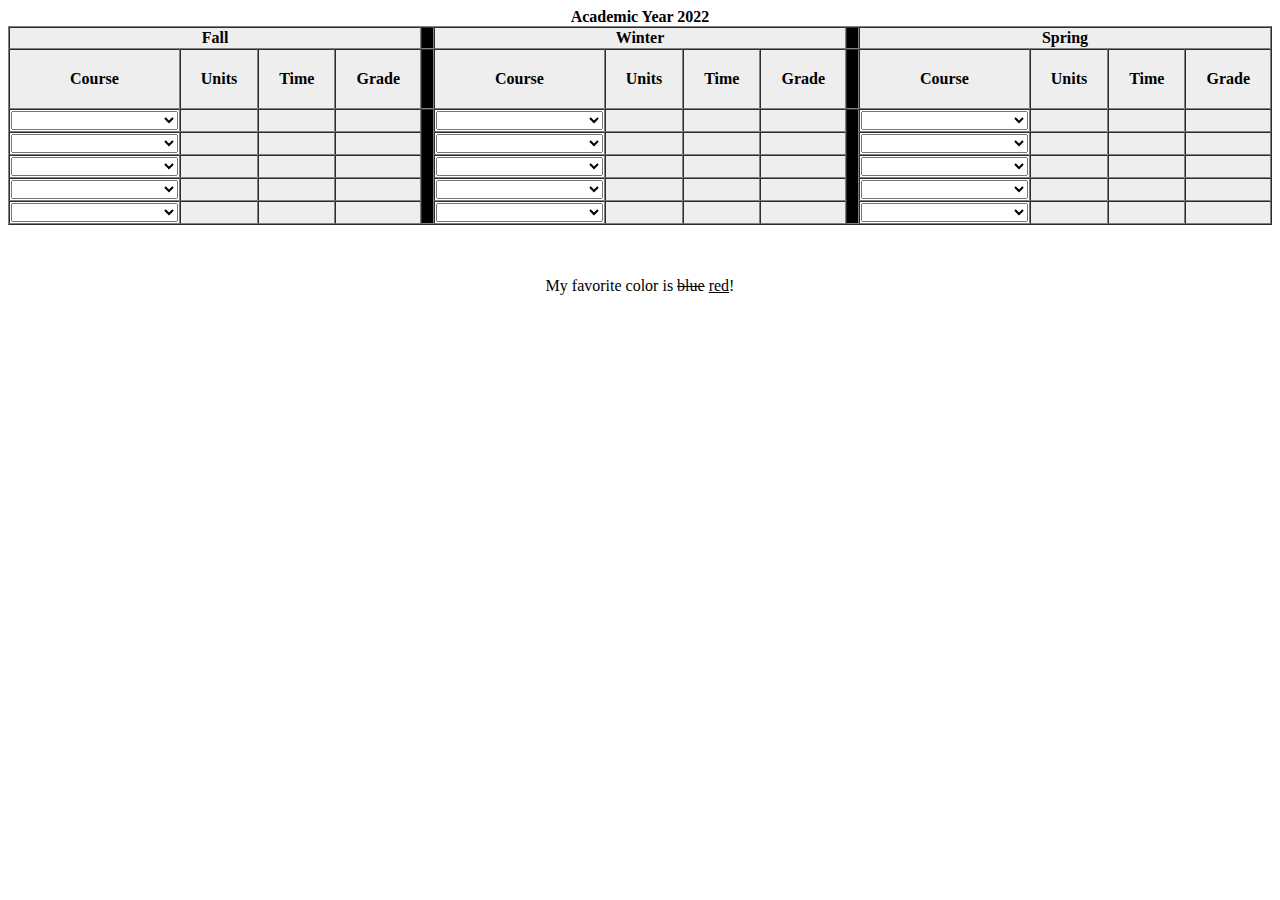
==== commit 91123353: "Update jamaki (3).html" ====
--- a/jamaki (3).html
+++ b/jamaki (3).html
@@ -1186,10 +1186,12 @@
 </textarea>
 
 <!--=======================================================================-->
+      
+ <p>My favorite color is <del>blue</del> <ins>red</ins>!</p>
 
   </center>
 </body>
 
 <!--=======================================================================-->
 
-</html>+</html>
